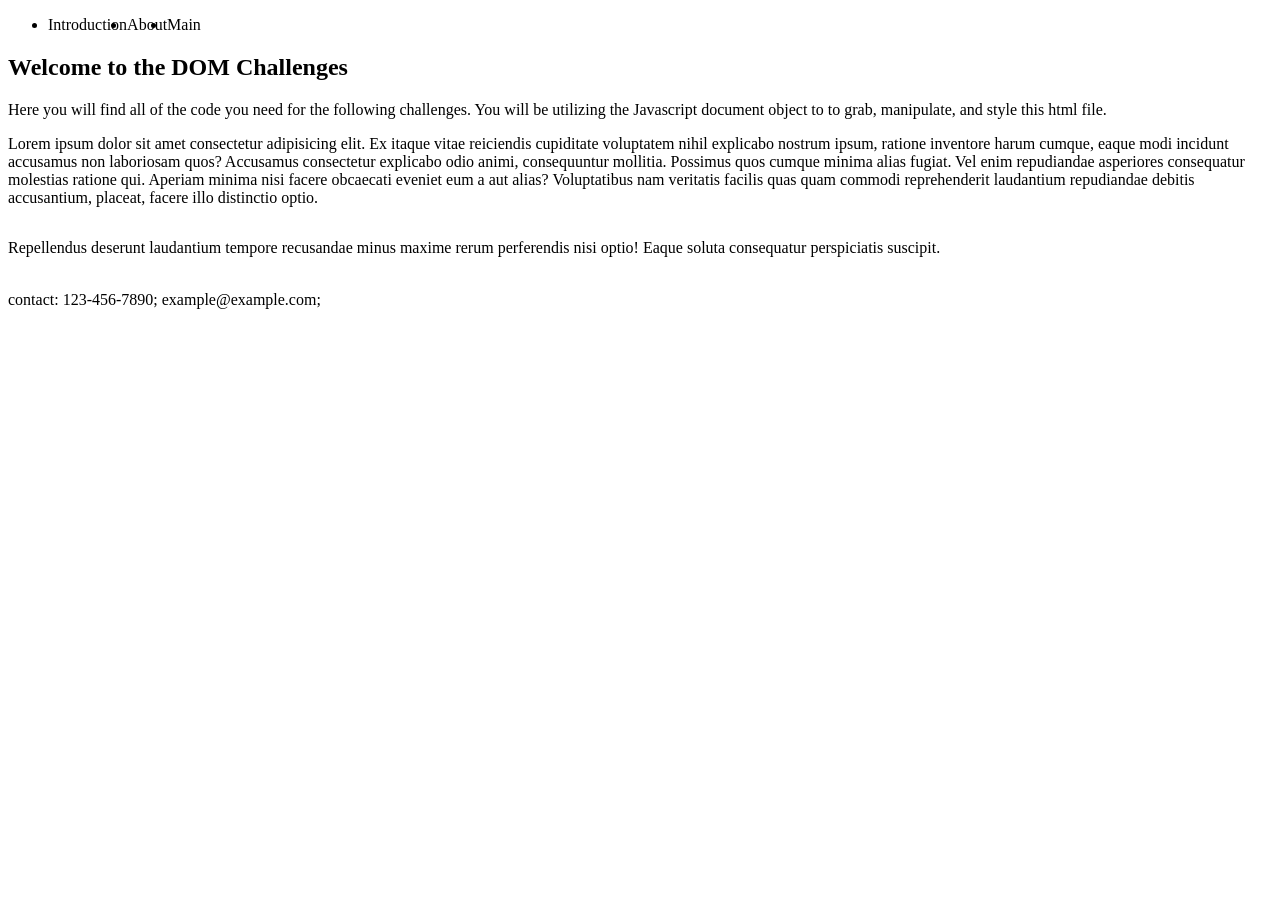
==== assets/h.html @ c9f351b4 "week 4 challenges" ====
<!DOCTYPE html>
<html lang="en">
  <head>
    <meta charset="UTF-8" />
    <meta http-equiv="X-UA-Compatible" content="IE=edge" />
    <meta name="viewport" content="width=device-width, initial-scale=1.0" />
    <title>Challenge 4 html file</title>
  </head>
  <body>
    <header id="head">
      <nav>
        <ul>
          <li href="#intro" class="navigation">Introduction</li>
          <li href="#about" class="navigation">About</li>
          <li href="#main" class="navigation">Main</li>
        </ul>
      </nav>
    </header>
    <section id="intro">
      <h1>Welcome to the DOM Challenges</h1>
      <p>
        Here you will find all of the code you need for the following
        challenges. You will be utilizing the Javascript document object to to
        grab, manipulate, and style this html file.
      </p>
    </section>
    <section id="about">
      <p>
        Lorem ipsum dolor sit amet consectetur adipisicing elit. Ex itaque vitae
        reiciendis cupiditate voluptatem nihil explicabo nostrum ipsum, ratione
        inventore harum cumque, eaque modi incidunt accusamus non laboriosam
        quos? Accusamus consectetur explicabo odio animi, consequuntur mollitia.
        Possimus quos cumque minima alias fugiat. Vel enim repudiandae
        asperiores consequatur molestias ratione qui. Aperiam minima nisi facere
        obcaecati eveniet eum a aut alias? Voluptatibus nam veritatis facilis
        quas quam commodi reprehenderit laudantium repudiandae debitis
        accusantium, placeat, facere illo distinctio optio. 
      </p>
    </section>
    <section id="main">
      <main>
        <p>
            Repellendus deserunt laudantium tempore recusandae minus
            maxime rerum perferendis nisi optio! Eaque soluta consequatur
            perspiciatis suscipit. 
        </p>
        <img
          src="https://images.pexels.com/photos/1181519/pexels-photo-1181519.jpeg?auto=compress&cs=tinysrgb&dpr=1&w=500"
          alt=""
        />
      </main>
    </section>
    <section id="footer">
      <footer>contact: 123-456-7890; example@example.com;</footer>
    </section>
    <script src="./j.js"></script>
  </body>
</html>
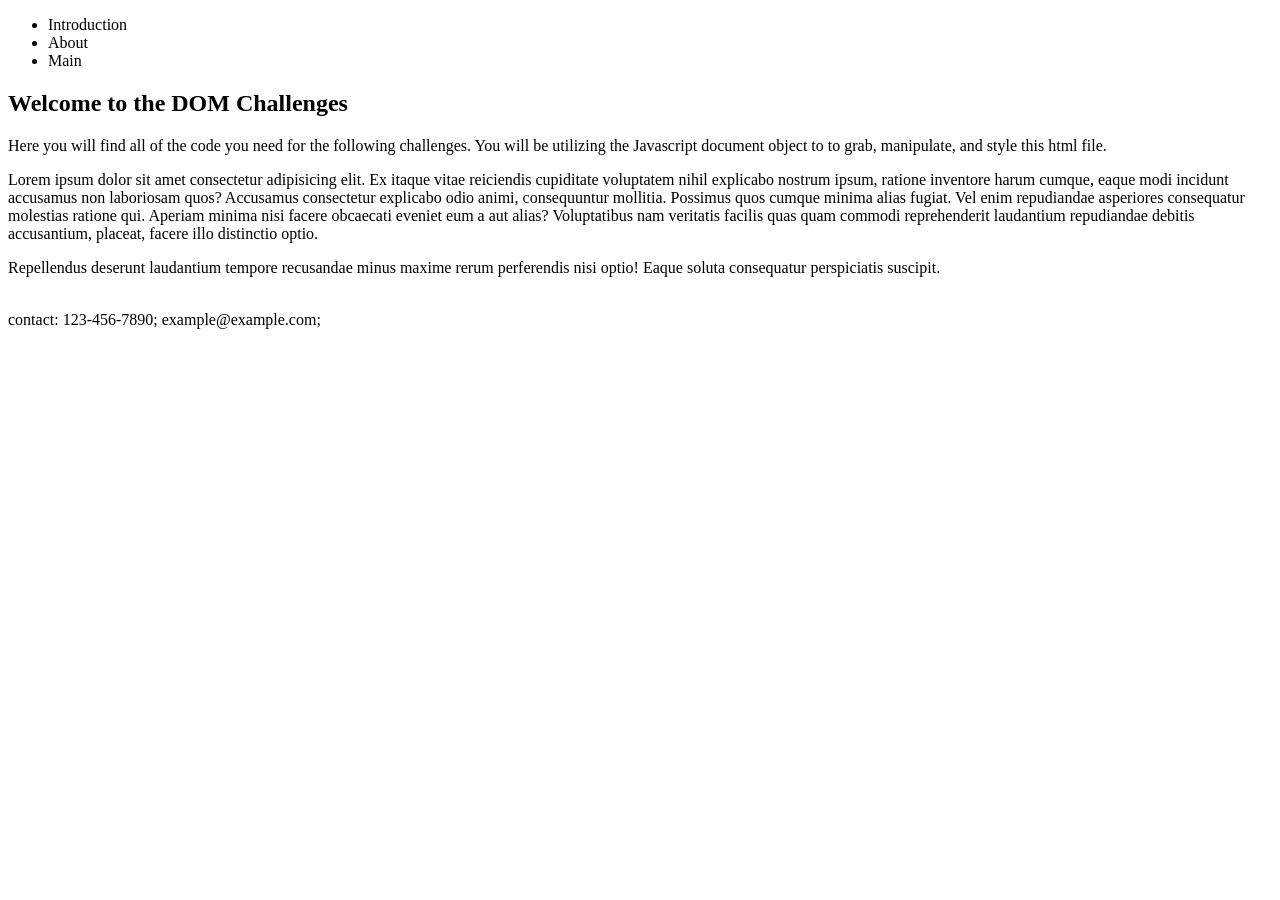
==== commit c9c0c7c1: "added link to html file" ====
--- a/assets/h.html
+++ b/assets/h.html
@@ -53,6 +53,12 @@
     <section id="footer">
       <footer>contact: 123-456-7890; example@example.com;</footer>
     </section>
-    <script src="./j.js"></script>
   </body>
 </html>
+
+
+
+
+
+
+
